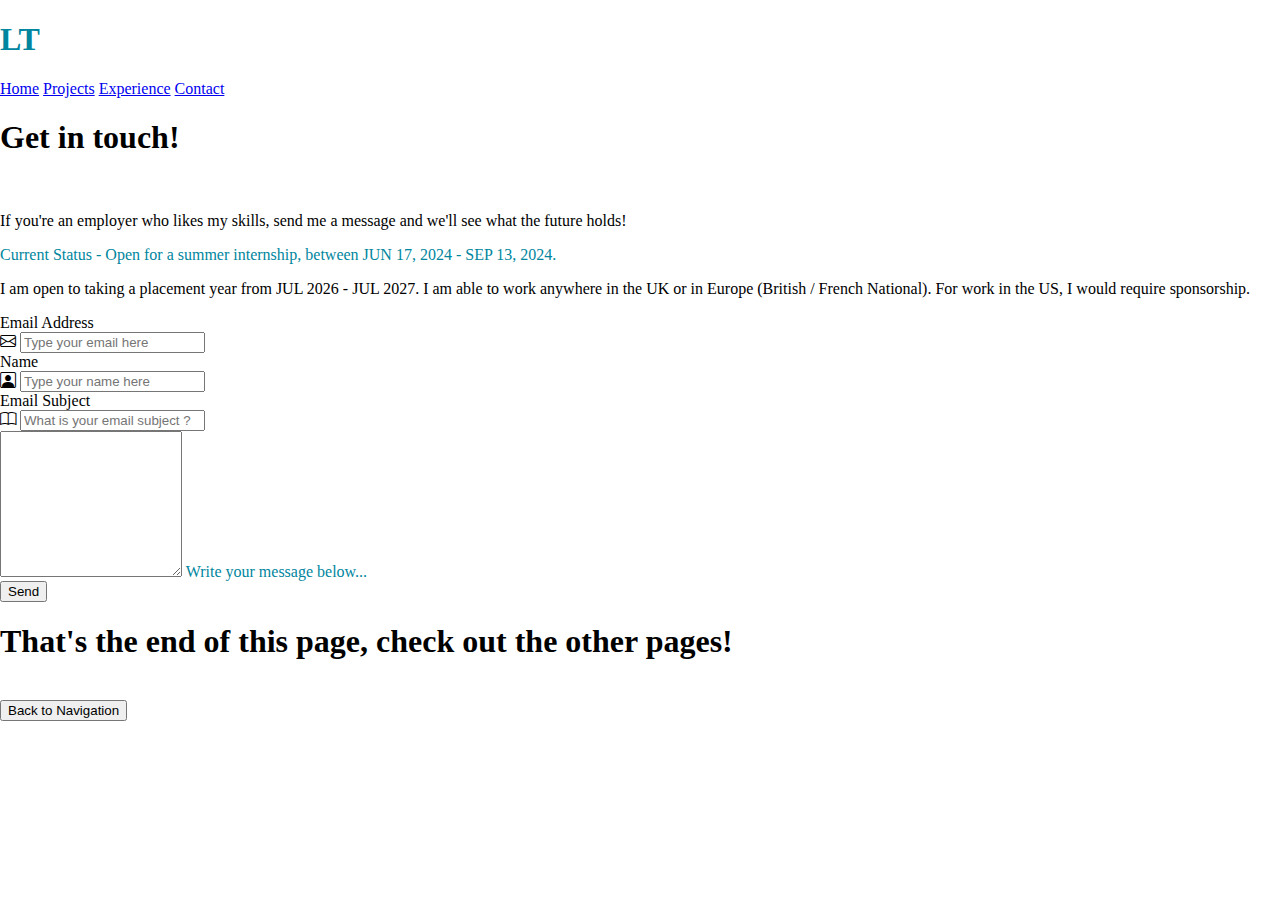
==== contact.html @ d0946312 "Add files via upload" ====
<!DOCTYPE html>
<html lang="en">
<head>
    <meta charset="UTF-8">
    <meta name="viewport" content="width=device-width, initial-scale=1.0, maximum-scale=1.0, user-scalable=no" />
    <title>Louis Tanak | Portfolio</title>
    <link href="https://cdn.jsdelivr.net/npm/bootstrap@5.3.2/dist/css/bootstrap.min.css" rel="stylesheet" integrity="sha384-T3c6CoIi6uLrA9TneNEoa7RxnatzjcDSCmG1MXxSR1GAsXEV/Dwwykc2MPK8M2HN" crossorigin="anonymous">
    <link rel="stylesheet" href="style.css">
    <link rel="stylesheet" href="https://cdn.jsdelivr.net/npm/bootstrap-icons@1.11.2/font/bootstrap-icons.min.css">
    <script defer src="functionality.js"></script>
    <link rel="apple-touch-icon" sizes="180x180" href="./apple-touch-icon.png">
    <link rel="icon" type="image" sizes="32x32" href="./favicon-32x32.png">
    <link rel="icon" type="image" sizes="16x16" href="./favicon-16x16.png">
    <link rel="manifest" href="./site.webmanifest">
</head>
<body class="c1" style="max-width: 100%; overflow-x:hidden; height:100%; margin:0; padding:0;">

<!-- nav bar -->
<section id = "navBar">
    <div class = "c1">
        <div class="swipeDown container-lg py-4">
            <div class="row justify-content-center align-items-center">
                <div class="col-lg-10">
                    <nav class="navbar">
                        <div class="col-2 text-start">
                            <h1 style = "color: #00869e;">LT</h1>
                        </div>
                        <div class="col-10 text-end navMaxFontSize">
                            <a class="one min-width d-inline-flex px-xl-4 px-2 fadeOutHL" href="./">Home</a>
                            <a class="one min-width d-inline-flex px-xl-4 px-2 fadeOutHL" href="./projects">Projects</a>
                            <a class="one min-width d-inline-flex px-xl-4 px-2 fadeOutHL" href="./experience">Experience</a>
                            <a class="two min-width d-inline-flex px-xl-4 px-2 fadeOutHL" href="./contact">Contact</a>
                        </div>
                    </nav>
                </div>
            </div>
        </div>
    </div>
</section>

<!-- Contact Form -->
<section id = "contactMe">
    <div class = "c1">
        <div class="hidingTransition container-lg">
            <div class="row justify-content-center align-items-center">
                <div class="col-md-10">
                    <h1 class="text-center">Get in touch!</h1>
                    <br>
                    <p class="text-center">If you're an employer who likes my skills, send me a message and we'll see what the future holds!</p>
                    <p class="text-center" style="color: #00869e;">Current Status - Open for a summer internship, between JUN 17, 2024 - SEP 13, 2024.</p>
                    <p class="text-center pb-3">I am open to taking a placement year from JUL 2026 - JUL 2027. I am able to work anywhere in the UK or in Europe (British / French National). 
                        For work in the US, I would require sponsorship.
                    </p>
                </div>
            </div>
            <div class="row justify-content-center align-items-center">
                <div class="col-md-10">
                    <form action="https://formsubmit.co/ltanakbusiness@outlook.com" method="POST">

                        <label for="email" class="swipeDownAccordion form-label">Email Address</label>
                        <div class="swipeDownAccordion pb-4 input-group">
                            <span class="input-group-text c2" style="border-color: #00869e;">
                                <i class="bi bi-envelope"></i>
                            </span>
                            <input style="font-weight: normal;" name="email" type="email" class = "form-control" id="email" placeholder="Type your email here" required>
                        </div>
                        
                        <label for="name" class="swipeDownAccordion form-label">Name</label>
                        <div class="swipeDownAccordion pb-4 input-group">
                            <span class="input-group-text c2" style="border-color: #00869e;">
                                <i class="bi bi-person-square"></i>
                            </span>
                            <input style="font-weight: normal;" name="name" type="text" class = "form-control" id="name" placeholder="Type your name here" required>
                        </div>
                        

                        <label for="subject" class="swipeDownAccordion form-label">Email Subject</label>
                        <div class="swipeDownAccordion pb-4 input-group">
                            <span class="input-group-text c2" style="border-color: #00869e;">
                                <i class="bi bi-book"></i>
                            </span>
                            <input style="font-weight: normal;" name="subject" type="text" class = "form-control" id="subject" placeholder="What is your email subject ?" required>
                        </div>
                        
                        <div class="swipeDownAccordion form-floating pb-4 mt-4">
                            <textarea name="message" id="emailContent" class = "form-control" style="height: 140px; color: white; font-weight:normal;" required></textarea>
                            <label class = "form-label" for="emailContent" style="color: #00869e;">Write your message below...</label>
                        </div>
                        <input type="hidden" name="_next" value="https://ltanakwebsite.github.io/thankyou">
                        <div class="swipeDownAccordion">
                            <button type="submit" class="btn fadeOut" onclick="">Send</button>
                        </div>
                    </form>
                </div>
            </div>
        </div>
        <div class="py-5"></div>
    </div>
</section>

<!-- footer -->
<section id = "footer">
    <div class = "c1">
        <div class="container-lg">
            <div class="row justify-content-center text-center align-items-center">
                <div class="hidingTransition col-md-10">
                    <h1 class = "footerVaryingSize">That's the end of this page, check out the other pages!</h1>
                    <br>
                    <button type="button" class="fadeOut btn" onclick="topFunction()">Back to Navigation</button>
                </div>
            </div>
        </div>
        <div class="py-sm-5"></div>
    </div> 
    <div class = "c1 footerImg">
        <br><br><br><br><br><br><br><br>
    </div>
</section>

<script src="https://cdn.jsdelivr.net/npm/bootstrap@5.3.2/dist/js/bootstrap.bundle.min.js" integrity="sha384-C6RzsynM9kWDrMNeT87bh95OGNyZPhcTNXj1NW7RuBCsyN/o0jlpcV8Qyq46cDfL" crossorigin="anonymous"></script>
</body>
</html>
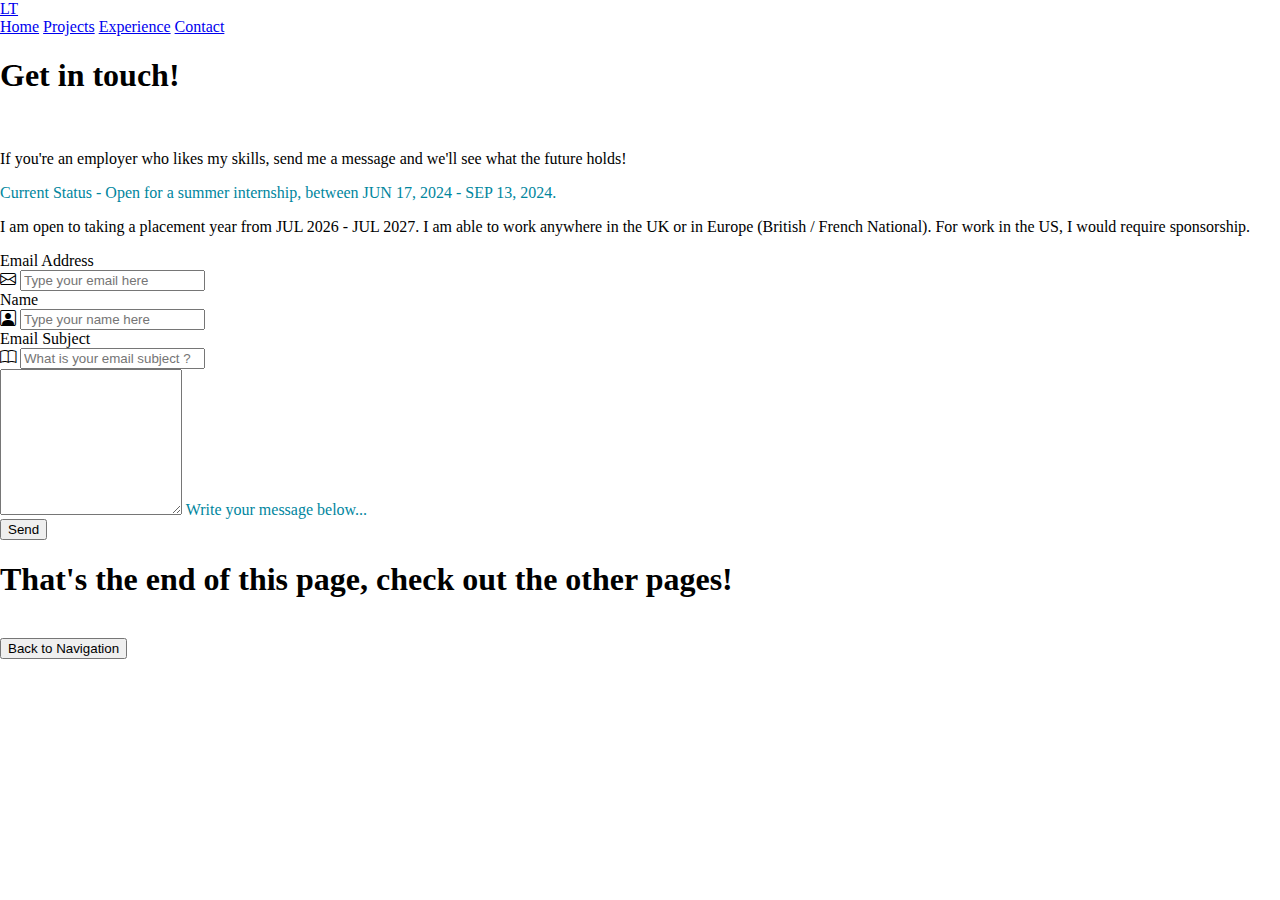
==== commit a373e641: "Added GitHub link on all pages" ====
--- a/contact.html
+++ b/contact.html
@@ -12,6 +12,7 @@
     <link rel="icon" type="image" sizes="32x32" href="./favicon-32x32.png">
     <link rel="icon" type="image" sizes="16x16" href="./favicon-16x16.png">
     <link rel="manifest" href="./site.webmanifest">
+    <link rel="shortcut icon" type="image/x-icon" href="favicon.ico?">
 </head>
 <body class="c1" style="max-width: 100%; overflow-x:hidden; height:100%; margin:0; padding:0;">
 
@@ -23,7 +24,7 @@
                 <div class="col-lg-10">
                     <nav class="navbar">
                         <div class="col-2 text-start">
-                            <h1 style = "color: #00869e;">LT</h1>
+                            <a class="two fadeOutHL h1" href="https://github.com/ltanakwebsite">LT</a>
                         </div>
                         <div class="col-10 text-end navMaxFontSize">
                             <a class="one min-width d-inline-flex px-xl-4 px-2 fadeOutHL" href="./">Home</a>
@@ -55,7 +56,7 @@
             </div>
             <div class="row justify-content-center align-items-center">
                 <div class="col-md-10">
-                    <form action="https://formsubmit.co/ltanakbusiness@outlook.com" method="POST">
+                    <form action="https://formspree.io/f/xkndoqbl" method="POST">
 
                         <label for="email" class="swipeDownAccordion form-label">Email Address</label>
                         <div class="swipeDownAccordion pb-4 input-group">
@@ -86,7 +87,7 @@
                             <textarea name="message" id="emailContent" class = "form-control" style="height: 140px; color: white; font-weight:normal;" required></textarea>
                             <label class = "form-label" for="emailContent" style="color: #00869e;">Write your message below...</label>
                         </div>
-                        <input type="hidden" name="_next" value="https://ltanakwebsite.github.io/thankyou">
+                        <input type="hidden" name="_next" value="./thankyou" />
                         <div class="swipeDownAccordion">
                             <button type="submit" class="btn fadeOut" onclick="">Send</button>
                         </div>
@@ -119,4 +120,4 @@
 
 <script src="https://cdn.jsdelivr.net/npm/bootstrap@5.3.2/dist/js/bootstrap.bundle.min.js" integrity="sha384-C6RzsynM9kWDrMNeT87bh95OGNyZPhcTNXj1NW7RuBCsyN/o0jlpcV8Qyq46cDfL" crossorigin="anonymous"></script>
 </body>
-</html>+</html>
